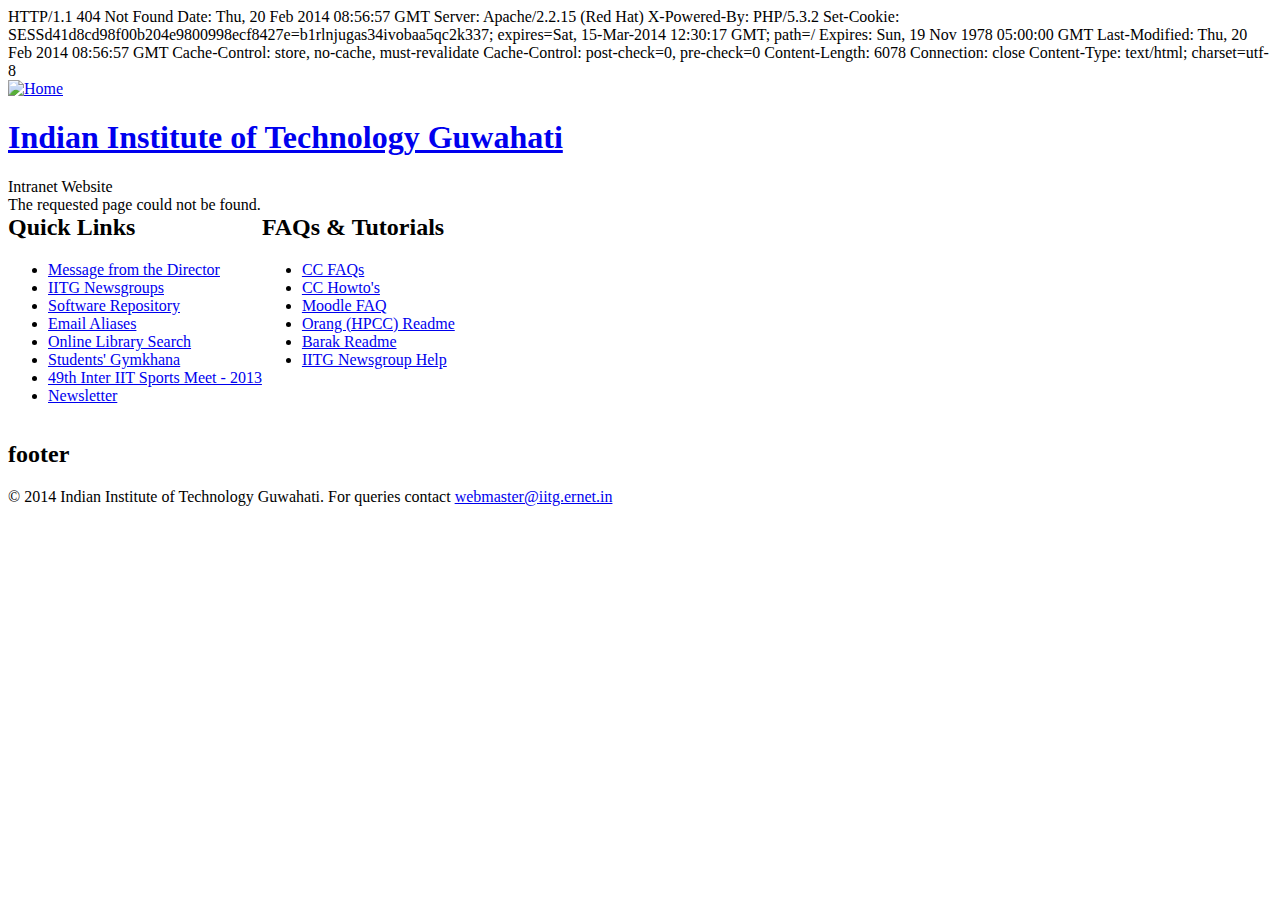
==== client/index.html @ 9a98a540 "working get. all kinds fo files. cleaned up folder" ====
HTTP/1.1 404 Not Found
Date: Thu, 20 Feb 2014 08:56:57 GMT
Server: Apache/2.2.15 (Red Hat)
X-Powered-By: PHP/5.3.2
Set-Cookie: SESSd41d8cd98f00b204e9800998ecf8427e=b1rlnjugas34ivobaa5qc2k337; expires=Sat, 15-Mar-2014 12:30:17 GMT; path=/
Expires: Sun, 19 Nov 1978 05:00:00 GMT
Last-Modified: Thu, 20 Feb 2014 08:56:57 GMT
Cache-Control: store, no-cache, must-revalidate
Cache-Control: post-check=0, pre-check=0
Content-Length: 6078
Connection: close
Content-Type: text/html; charset=utf-8

<!DOCTYPE html PUBLIC "-//W3C//DTD XHTML 1.0 Strict//EN" "http://www.w3.org/TR/xhtml1/DTD/xhtml1-strict.dtd">
<html xmlns="http://www.w3.org/1999/xhtml" lang="en" xml:lang="en">

<head>
<meta http-equiv="Content-Type" content="text/html; charset=utf-8" />
<title>Page not found | Indian Institute of Technology Guwahati</title>
<meta http-equiv="Content-Type" content="text/html; charset=utf-8" />
<link rel="shortcut icon" href="/sites/default/files/salamanderskins_favicon.png" type="image/x-icon" />
<link type="text/css" rel="stylesheet" media="all" href="/modules/node/node.css?x" />
<link type="text/css" rel="stylesheet" media="all" href="/modules/system/defaults.css?x" />
<link type="text/css" rel="stylesheet" media="all" href="/modules/system/system.css?x" />
<link type="text/css" rel="stylesheet" media="all" href="/modules/system/system-menus.css?x" />
<link type="text/css" rel="stylesheet" media="all" href="/modules/user/user.css?x" />
<link type="text/css" rel="stylesheet" media="all" href="/sites/all/modules/ckeditor/ckeditor.css?x" />
<link type="text/css" rel="stylesheet" media="all" href="/sites/all/themes/salamanderskins/style.css?x" />
<script type="text/javascript" src="/misc/jquery.js?x"></script>
<script type="text/javascript" src="/misc/drupal.js?x"></script>
<script type="text/javascript" src="/sites/all/themes/salamanderskins/js/jquery.pngFix.js?x"></script>
<script type="text/javascript" src="/sites/all/themes/salamanderskins/js/suckerfish.js?x"></script>
<script type="text/javascript">
<!--//--><![CDATA[//><!--
jQuery.extend(Drupal.settings, { "basePath": "/" });
//--><!]]>
</script>
<script type="text/javascript"> </script>
<!--[if lte IE 6]>
<script type="text/javascript"> 
    $(document).ready(function(){ 
        $(document).pngFix(); 
    }); 
</script> 
<script type="text/javascript" src="http:///sites/all/themes/salamanderskins/js/suckerfish.js"></script>
<![endif]-->
</head>

<body>

<div id="above" class="clear-block">
	</div>

<div id="page">

	<div id="masthead">

		<div id="header" class="clear-block">
			<div class="header-right">
				<div class="header-left">
								<div id="logo">
											<a href="http://shilloi.iitg.ernet.in/~intracc/utilities/logo/about-the-logo.jpg" title="Home">
							<img src="/sites/default/files/salamanderskins_logo.gif" alt="Home" />
						</a>
									</div> <!-- /logo --> 
					<div id="name-and-slogan">
											<h1 id="site-name">
							<a href="/" title="Home">
								Indian Institute of Technology Guwahati							</a>
						</h1>
																<div id="site-slogan">
							Intranet Website						</div>
										</div> <!-- /name-and-slogan -->
								</div> <!-- /header-left -->
			</div> <!-- /header-right -->
		</div> <!-- /header -->

	</div>

	<div id="prenav"></div>
	<div id="navigation" class="menu">
			</div>	<div id="postnav"></div>

	


<div id="middlecontainer">
<table border="0" cellpadding="0" cellspacing="0" id="content">
	<tr>
				<td valign="top">
						<div id="main">
												<h1 class="title"></h1>
				<div class="tabs"></div>
												The requested page could not be found.											</div>
		</td>
					</tr>
</table>
</div>

			
	<div id="bar"></div>

	<div class="clr" id="section2">

	<table class="sections" cellspacing="0" cellpadding="0" >
		<tr valign="top">
					<td class="section width49">
				  <div class="block block-block" id="block-block-2">
    <h2 class="title">Quick Links</h2>
    <div class="content"><ul>
<li>
		<a href="http://www.iitg.ernet.in/director/dirmsg.html">Message from the Director</a></li>
<li>
		<a href="http://intranet.iitg.ernet.in/news/">IITG Newsgroups</a></li>
<li>
		<a href="http://intranet.iitg.ernet.in/repo/">Software Repository</a></li>
<li>
		<a href="http://local.iitg.ernet.in/cc/intranet/aliases">Email Aliases</a></li>
<li>
		<a href="http://202.141.81.17:7777/opac/">Online Library Search</a></li>
<li>
		<a href="http://kolong.iitg.ernet.in/stud/gymkhana/intranet/">Students&#39; Gymkhana</a></li>
<li>
		<a href="http://www.iitg.ernet.in/interiitsports/">49th Inter IIT Sports Meet - 2013</a></li>
<li>
		<a href="http://local.iitg.ernet.in/pro/newsletter">Newsletter</a></li>
</ul>
</div>
 </div>
			</td>
		  
		  
					<td class="section width49 divider">
				  <div class="block block-block" id="block-block-4">
    <h2 class="title">FAQs &amp; Tutorials</h2>
    <div class="content"><ul>
<li>
		<a href="http://local.iitg.ernet.in/cc/intranet/ccfaq">CC FAQs</a></li>
<li>
		<a href="http://local.iitg.ernet.in/cc/intranet/howtos">CC Howto&#39;s</a></li>
<li>
		<a href="https://intranet.iitg.ernet.in/moodle/faq.php">Moodle FAQ</a></li>
<li>
		<a href="http://202.141.80.110/readme/">Orang (HPCC) Readme</a></li>
<li>
		<a href="http://local.iitg.ernet.in/cc/barak_readme">Barak Readme</a></li>
<li>
		<a href="http://intranet.iitg.ernet.in/news/help">IITG Newsgroup Help</a></li>
</ul>
</div>
 </div>
			</td>
		  
		</tr>
	</table>

	</div>  <!-- /section2 -->

<div id="footer-wrapper" class="clear-block">
	<div id="bar2"></div>
	<div id="footer">
				<div id="below">  <div class="block block-block" id="block-block-1">
    <h2 class="title">footer</h2>
    <div class="content"><p>&copy; 2014 Indian Institute of Technology Guwahati. For queries contact <a href="mailto:webmaster@iitg.ernet.in">webmaster@iitg.ernet.in</a></p>
</div>
 </div>
</div>			<div class="legal">
				<!--Copyright &copy; 2014 <a href="/">Indian Institute of Technology Guwahati</a>. &copy; 2014 Indian Institute of Technology Guwahati. For queries contact webmaster@iitg.ernet.in -->
				<div id="brand"></div>

			</div>
<!--			<div class="by">
				<a href="rss.xml"><img src="/misc/feed.png" style="border:0;width:16px;height:16px;" alt="XML feed" /></a><br />			</div>
-->
	</div>
	<div class="footer-right">
		<div class="footer-left">
		</div> <!-- /footer-left -->
	</div> <!-- /footer-right -->
</div> <!-- /footer-wrapper -->

<div id="shadow" class="clear-block">
	<div class="shadow-right">
		<div class="shadow-left">

		</div>
	</div>
</div>

</div>

</body>
</html>
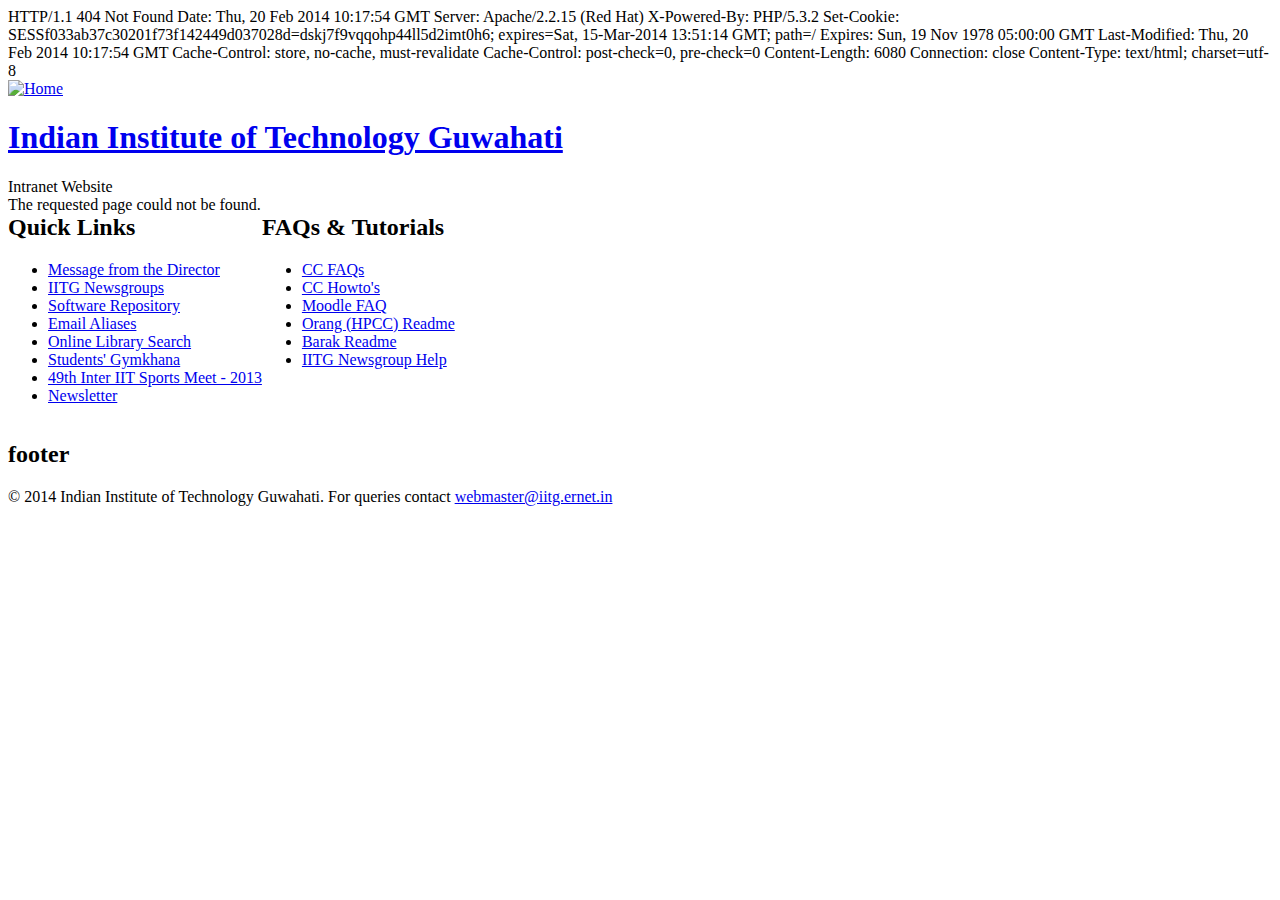
==== commit 4cf65128: "put not working correctly" ====
--- a/client/index.html
+++ b/client/index.html
@@ -1,13 +1,13 @@
 HTTP/1.1 404 Not Found
-Date: Thu, 20 Feb 2014 08:56:57 GMT
+Date: Thu, 20 Feb 2014 10:17:54 GMT
 Server: Apache/2.2.15 (Red Hat)
 X-Powered-By: PHP/5.3.2
-Set-Cookie: SESSd41d8cd98f00b204e9800998ecf8427e=b1rlnjugas34ivobaa5qc2k337; expires=Sat, 15-Mar-2014 12:30:17 GMT; path=/
+Set-Cookie: SESSf033ab37c30201f73f142449d037028d=dskj7f9vqqohp44ll5d2imt0h6; expires=Sat, 15-Mar-2014 13:51:14 GMT; path=/
 Expires: Sun, 19 Nov 1978 05:00:00 GMT
-Last-Modified: Thu, 20 Feb 2014 08:56:57 GMT
+Last-Modified: Thu, 20 Feb 2014 10:17:54 GMT
 Cache-Control: store, no-cache, must-revalidate
 Cache-Control: post-check=0, pre-check=0
-Content-Length: 6078
+Content-Length: 6080
 Connection: close
 Content-Type: text/html; charset=utf-8
 
@@ -42,7 +42,7 @@
         $(document).pngFix(); 
     }); 
 </script> 
-<script type="text/javascript" src="http:///sites/all/themes/salamanderskins/js/suckerfish.js"></script>
+<script type="text/javascript" src="http://80/sites/all/themes/salamanderskins/js/suckerfish.js"></script>
 <![endif]-->
 </head>
 
